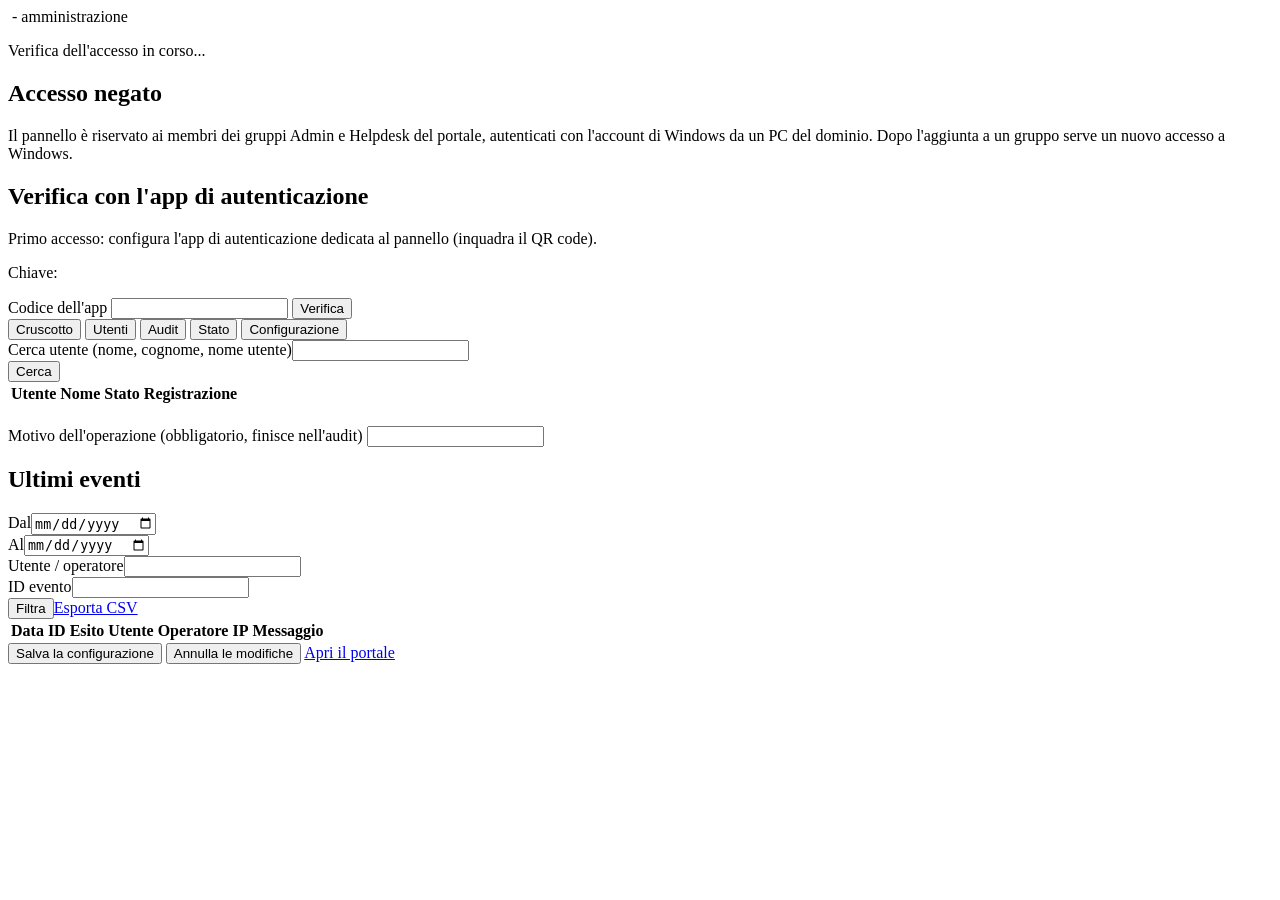
==== active-directory/sspr/src/FispaSspr.Web/wwwroot/admin/index.html @ aa7c83a8 "active-directory/sspr: pagine HTML del portale nel repo, fix sintassi installer - .gitignore: *.html" ====
<!DOCTYPE html>
<html lang="it">
<head>
  <meta charset="utf-8">
  <meta name="viewport" content="width=device-width, initial-scale=1">
  <meta name="robots" content="noindex, nofollow">
  <title>Amministrazione</title>
  <link rel="stylesheet" href="/css/style.css">
  <link rel="stylesheet" href="/theme.css" id="theme">
  <script src="/js/api.js" defer></script>
  <script src="/js/admin.js" defer></script>
</head>
<body class="loading">
<header>
  <img id="logo" class="hidden" alt="">
  <span class="title"><span class="company"></span> - amministrazione</span>
  <span class="user" id="who"></span>
</header>
<main class="wide">

  <section id="v-wait" data-view class="card"><p>Verifica dell'accesso in corso...</p></section>

  <section id="v-denied" data-view class="card hidden">
    <h1>Accesso negato</h1>
    <p>Il pannello è riservato ai membri dei gruppi Admin e Helpdesk del portale, autenticati con l'account di Windows da un PC del dominio. Dopo l'aggiunta a un gruppo serve un nuovo accesso a Windows.</p>
  </section>

  <section id="v-2fa" data-view class="card hidden">
    <h1>Verifica con l'app di autenticazione</h1>
    <div id="f2-setup" class="hidden">
      <p>Primo accesso: configura l'app di autenticazione dedicata al pannello (inquadra il QR code).</p>
      <div class="qr" id="f2-qr"></div>
      <p class="muted">Chiave: <code class="key" id="f2-key"></code></p>
    </div>
    <form id="f-2fa">
      <label for="f2-code">Codice dell'app</label>
      <input id="f2-code" class="code-input" inputmode="numeric" autocomplete="one-time-code" maxlength="8" required>
      <button class="btn" type="submit">Verifica</button>
    </form>
  </section>

  <section id="v-panel" data-view class="hidden">
    <nav class="tabs" id="main-tabs">
      <button data-tab="t-dash" class="active">Cruscotto</button>
      <button data-tab="t-users">Utenti</button>
      <button data-tab="t-audit">Audit</button>
      <button data-tab="t-health">Stato</button>
      <button data-tab="t-settings" class="admin-only">Configurazione</button>
    </nav>

    <div id="t-dash" class="tab"><div class="kpis" id="kpis"></div></div>

    <div id="t-users" class="tab hidden">
      <div class="card">
        <form id="f-search" class="row">
          <div><label for="q">Cerca utente (nome, cognome, nome utente)</label><input id="q" minlength="2" maxlength="100" required></div>
          <div><button class="btn" type="submit">Cerca</button></div>
        </form>
        <table><thead><tr><th>Utente</th><th>Nome</th><th>Stato</th><th>Registrazione</th></tr></thead><tbody id="users"></tbody></table>
      </div>
      <div class="card hidden" id="user-detail">
        <h2 id="ud-title"></h2>
        <div id="ud-info"></div>
        <label for="ud-reason">Motivo dell'operazione (obbligatorio, finisce nell'audit)</label>
        <input id="ud-reason" maxlength="500">
        <div id="ud-actions"></div>
        <h2>Ultimi eventi</h2>
        <table><tbody id="ud-events"></tbody></table>
      </div>
    </div>

    <div id="t-audit" class="tab hidden">
      <div class="card">
        <form id="f-audit" class="row">
          <div><label for="a-from">Dal</label><input id="a-from" type="date"></div>
          <div><label for="a-to">Al</label><input id="a-to" type="date"></div>
          <div><label for="a-user">Utente / operatore</label><input id="a-user" maxlength="100"></div>
          <div><label for="a-ev">ID evento</label><input id="a-ev" type="number"></div>
          <div><button class="btn" type="submit">Filtra</button><a class="btn secondary" id="a-csv" href="#">Esporta CSV</a></div>
        </form>
        <table><thead><tr><th>Data</th><th>ID</th><th>Esito</th><th>Utente</th><th>Operatore</th><th>IP</th><th>Messaggio</th></tr></thead><tbody id="audit"></tbody></table>
      </div>
    </div>

    <div id="t-health" class="tab hidden">
      <div class="card"><table><tbody id="health"></tbody></table></div>
    </div>

    <div id="t-settings" class="tab hidden">
      <div class="card">
        <nav class="tabs" id="set-tabs"></nav>
        <div id="set-body"></div>
        <div class="savebar">
          <button class="btn" id="btn-save">Salva la configurazione</button>
          <button class="btn secondary" id="btn-reload">Annulla le modifiche</button>
          <a class="btn secondary" href="/" target="_blank" rel="noopener">Apri il portale</a>
          <span class="muted" id="dirty"></span>
        </div>
      </div>
    </div>
  </section>
</main>
<footer id="footer"></footer>
</body>
</html>
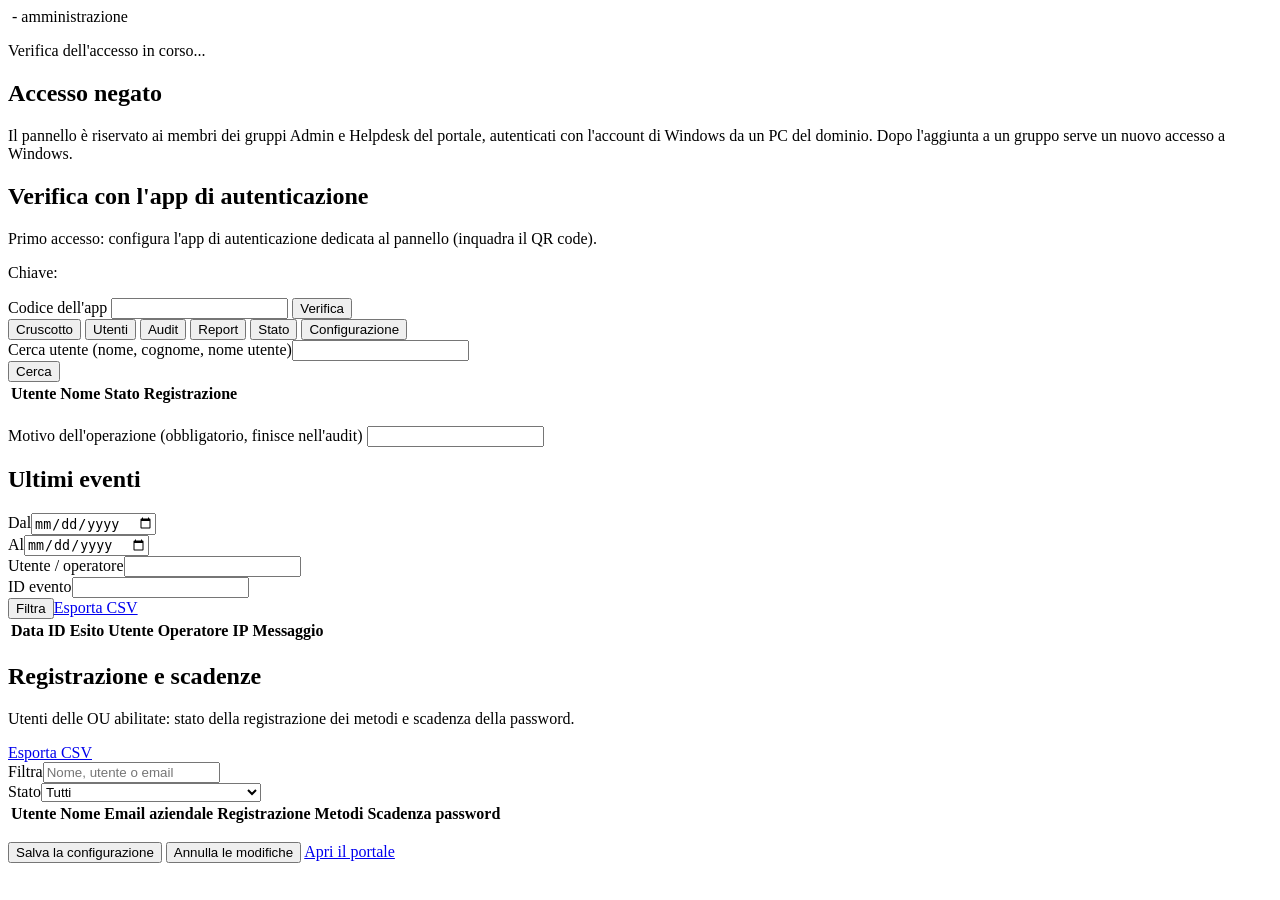
==== commit ab1558e5: "active-directory/sspr: 0.4.0 multilingua, avvisi di scadenza, campagne, report, SIEM, nuova grafica " ====
--- a/active-directory/sspr/src/FispaSspr.Web/wwwroot/admin/index.html
+++ b/active-directory/sspr/src/FispaSspr.Web/wwwroot/admin/index.html
@@ -14,6 +14,7 @@
 <header>
   <img id="logo" class="hidden" alt="">
   <span class="title"><span class="company"></span> - amministrazione</span>
+  <span class="spacer"></span>
   <span class="user" id="who"></span>
 </header>
 <main class="wide">
@@ -44,6 +45,7 @@
       <button data-tab="t-dash" class="active">Cruscotto</button>
       <button data-tab="t-users">Utenti</button>
       <button data-tab="t-audit">Audit</button>
+      <button data-tab="t-reports">Report</button>
       <button data-tab="t-health">Stato</button>
       <button data-tab="t-settings" class="admin-only">Configurazione</button>
     </nav>
@@ -82,6 +84,22 @@
       </div>
     </div>
 
+    <div id="t-reports" class="tab hidden">
+      <div class="card">
+        <div class="row between">
+          <div><h2>Registrazione e scadenze</h2><p class="muted">Utenti delle OU abilitate: stato della registrazione dei metodi e scadenza della password.</p></div>
+          <div><a class="btn secondary" id="r-csv" href="/api/v1/admin/reports/enrollment?format=csv">Esporta CSV</a></div>
+        </div>
+        <div class="kpis" id="r-kpis"></div>
+        <form id="f-report" class="row">
+          <div><label for="r-q">Filtra</label><input id="r-q" maxlength="100" placeholder="Nome, utente o email"></div>
+          <div><label for="r-st">Stato</label><select id="r-st"><option value="">Tutti</option><option value="no">Non registrati</option><option value="yes">Registrati</option><option value="exp">Password in scadenza (14 giorni)</option></select></div>
+        </form>
+        <table class="sortable"><thead><tr><th data-k="userName">Utente</th><th data-k="displayName">Nome</th><th data-k="mail">Email aziendale</th><th data-k="enrolled">Registrazione</th><th data-k="methods">Metodi</th><th data-k="passwordExpires">Scadenza password</th></tr></thead><tbody id="r-rows"></tbody></table>
+        <p class="muted" id="r-count"></p>
+      </div>
+    </div>
+
     <div id="t-health" class="tab hidden">
       <div class="card"><table><tbody id="health"></tbody></table></div>
     </div>
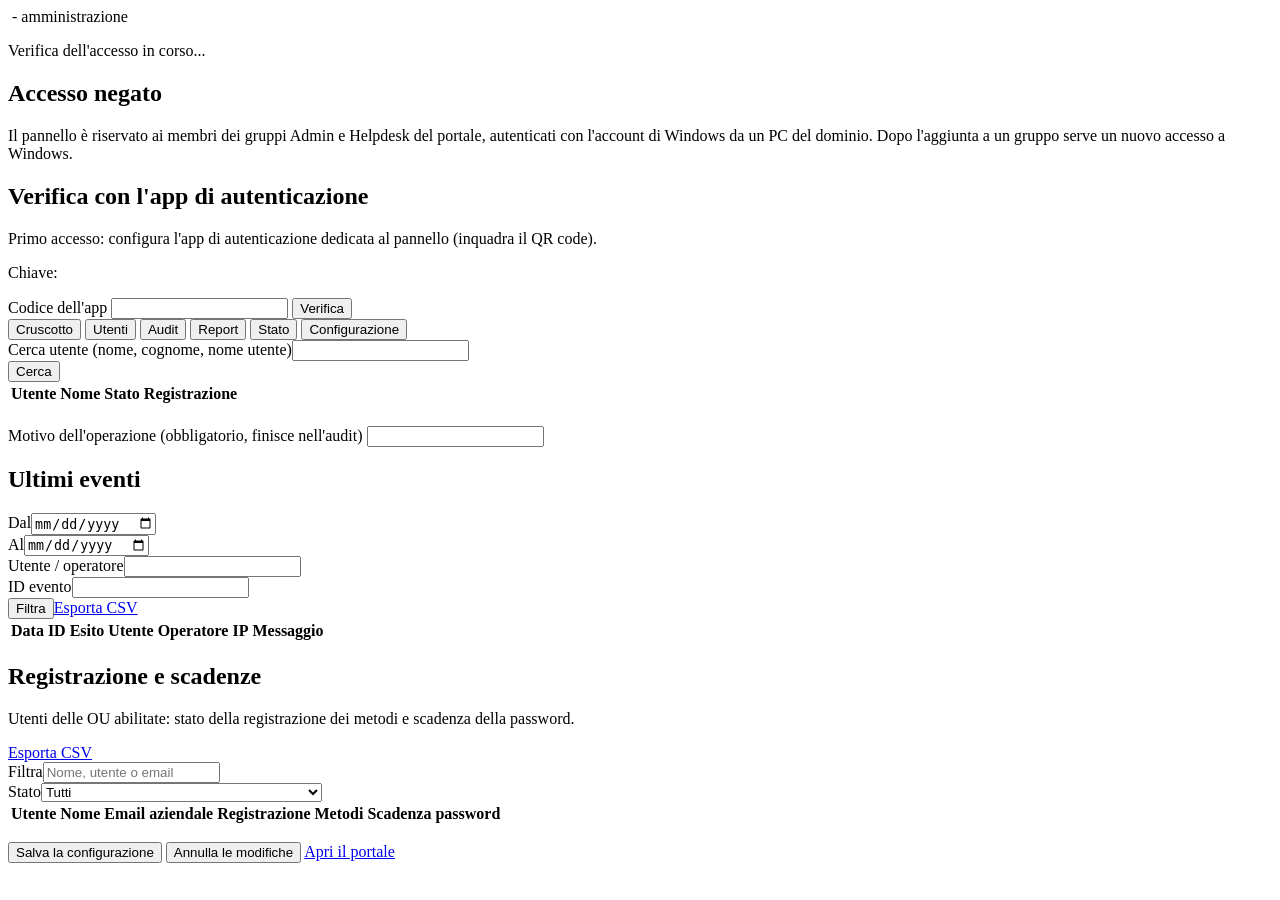
==== commit b7ebe463: "active-directory/sspr: 0.5.0 .NET 10 LTS e revisione di sicurezza .NET 8 esce dal supporto il 10/11/" ====
--- a/active-directory/sspr/src/FispaSspr.Web/wwwroot/admin/index.html
+++ b/active-directory/sspr/src/FispaSspr.Web/wwwroot/admin/index.html
@@ -93,7 +93,7 @@
         <div class="kpis" id="r-kpis"></div>
         <form id="f-report" class="row">
           <div><label for="r-q">Filtra</label><input id="r-q" maxlength="100" placeholder="Nome, utente o email"></div>
-          <div><label for="r-st">Stato</label><select id="r-st"><option value="">Tutti</option><option value="no">Non registrati</option><option value="yes">Registrati</option><option value="exp">Password in scadenza (14 giorni)</option></select></div>
+          <div><label for="r-st">Stato</label><select id="r-st"><option value="">Tutti</option><option value="no">Non registrati</option><option value="yes">Registrati</option><option value="exp">Password scadute o in scadenza (14 giorni)</option></select></div>
         </form>
         <table class="sortable"><thead><tr><th data-k="userName">Utente</th><th data-k="displayName">Nome</th><th data-k="mail">Email aziendale</th><th data-k="enrolled">Registrazione</th><th data-k="methods">Metodi</th><th data-k="passwordExpires">Scadenza password</th></tr></thead><tbody id="r-rows"></tbody></table>
         <p class="muted" id="r-count"></p>
